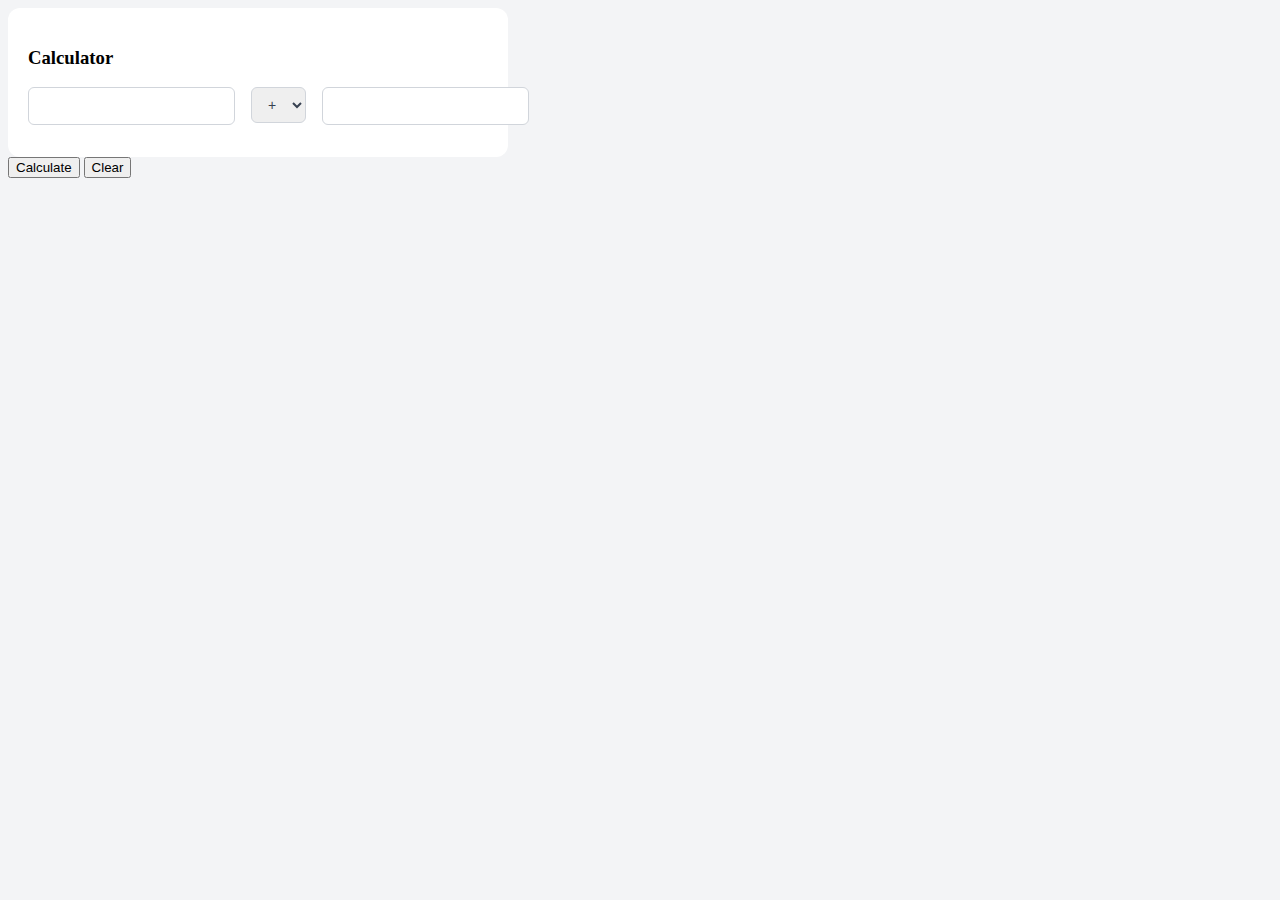
==== Calculater.html @ f2363b60 "calculator" ====
<!DOCTYPE html>
<html lang="en">
<head>
    <meta charset="UTF-8">
    <title>Title</title>
    <link rel="stylesheet" href="Style.css">
</head>
<body>
<div class="container">
    <div class="content">
        <h3>Calculator</h3>
        <div class="row">
            <div>
                <input type="text" id="num1" name="a">
            </div>
            <div>
                <select name="container" id="container">
                    <option value="add" id="add">+</option>
                    <option value="take" id="take">-</option>
                    <option value="multi" id="multi">*</option>
                    <option value="divide" id="divide">/</option>
                </select>
            </div>
            <div>
                <input type="text" id="num2" name="b">
            </div>
            </div>
        </div>
        <button id="calc">Calculate</button>
        <button id="clear">Clear</button>
        <p id="history"></p>
    </div>
</div>
<script>
    const num1 = document.getElementById('num1');
    const num2 = document.getElementById('num2');
    const ans = document.querySelector('p');
    const calculateButton = document.getElementById('calc');
    const clearButton = document.getElementById('clear');
    const history = document.getElementById('');


    let add= document.createElement("p")
        add.innerHTML=`${num1.value}+${num2.value}=${num1.value+num2.value}`;
    history.appendChild(add);

    let take= document.createElement("p")
    add.innerHTML=`${num1.value}-${num2.value}=${num1.value-num2.value}`;
    history.appendChild(add);

    let multi= document.createElement("p")
    add.innerHTML=`${num1.value}*${num2.value}=${num1.value*num2.value}`;
    history.appendChild(add);

    let divide= document.createElement("p")
    add.innerHTML=`${num1.value}/${num2.value}=${num1.value/num2.value}`;
    history.appendChild(add);

    calculateButton.addEventListener('click', function (e) {
        let sideA = +a.value;
        let sideB = +b.value;
        if (add(sideA, sideB,)){
            ans.textContent = `${}`
        }
        if (take(sideA, sideB,)){
            ans.textContent = `${}`
        }
        if (multi(sideA, sideB,)){
            ans.textContent = `${}`
        }
        if (divide()){
            ans.textContentm=`${}`
        }
    })
    clearButton.addEventListener('click', function (e) {
        clearButton.value = "";
        calculateButton.value = "";
    })
</script>

</body>
</html>
---- Style.css ----
*{
    box-sizing: border-box;
}
body{
    background: #f3f4f6;
}

label {
    display: block;
    line-height: 1.25rem;
    font-weight: 500;
    font-size: 14px;
    color: #374151;
}

input[type="text"], textarea, select{
    font-size: .875rem;
    line-height: 1.25rem;
    border: 1px solid #d1d5db;
    border-radius: 6px;
    padding: 8px 12px;
    margin-bottom: 12px;
    color: #374151;
}
fieldset{
    border: 1px solid #d1d5db;
    border-radius: 6px;
    width: fit-content;
    margin-bottom: 16px;
    padding: 12px;
}


fieldset legend{
    font-size: 14px;
    color: #374151;
}

input[type="checkbox"]{
    display: inline-block;
}

input[type="checkbox"] ~ label, input[type="radio"] ~ label {
    display: inline;
}

section{
    margin-bottom: 16px;
}

section header{
    margin-bottom: 8px;
}

.row {
    display: flex;
    gap: 16px;
}


.container{
    max-width: 1300px;
    margin: 0 auto;
}

.content{
    box-shadow: 0 1px 3px 0 rgba(0 0 0  0.1), 0 1px 2px -1px rgba(0 0 0  0.1);
    background: white;
    padding: 20px;
    border-radius: 12px;
    width: 500px;
}
.center{
    display: flex;
    justify-content: center;
    align-items: center;
}
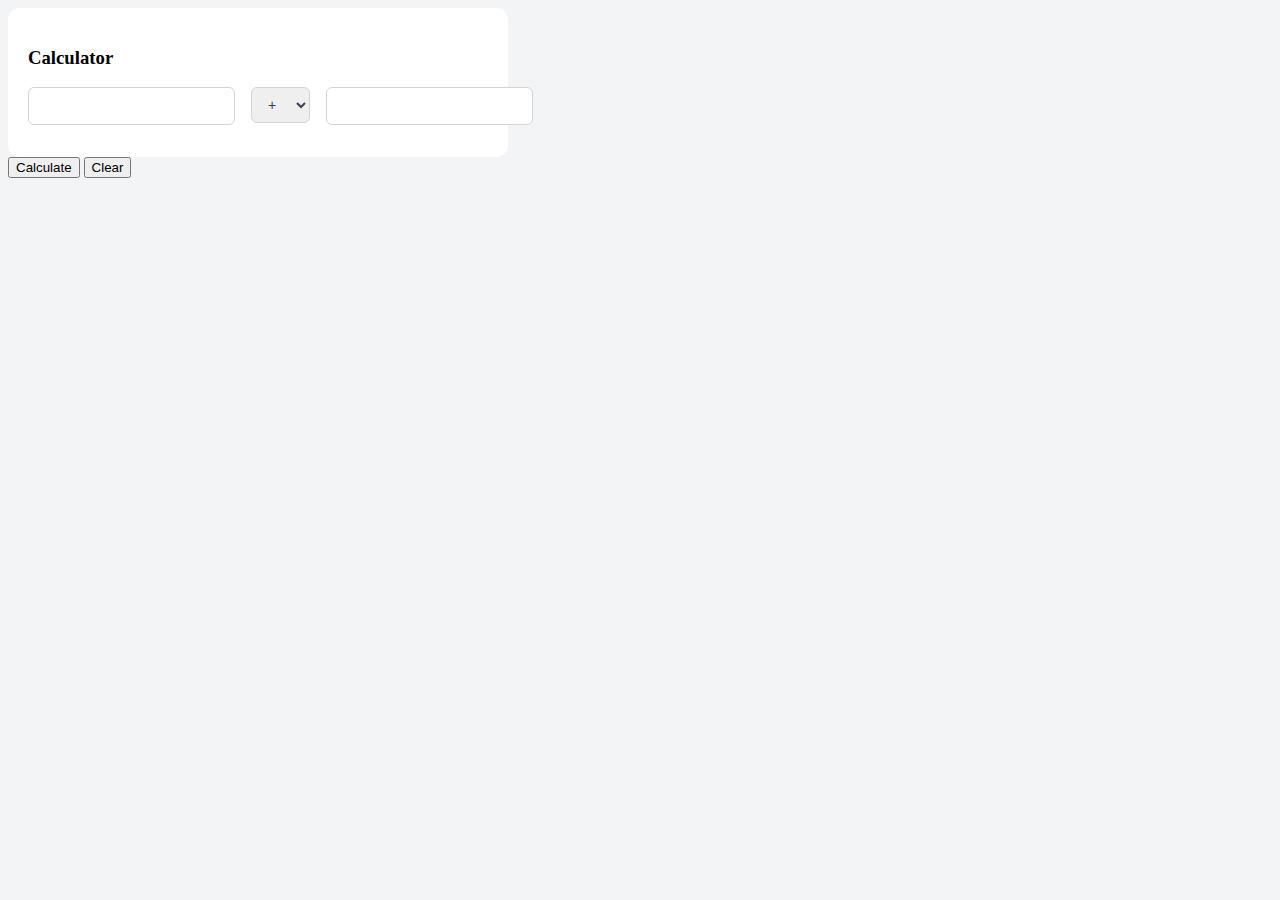
==== commit 6b8e679b: "calc" ====
--- a/Calculater.html
+++ b/Calculater.html
@@ -19,6 +19,7 @@
                     <option value="take" id="take">-</option>
                     <option value="multi" id="multi">*</option>
                     <option value="divide" id="divide">/</option>
+                    <option value="r" id="r">%</option>
                 </select>
             </div>
             <div>
@@ -37,46 +38,52 @@
     const ans = document.querySelector('p');
     const calculateButton = document.getElementById('calc');
     const clearButton = document.getElementById('clear');
-    const history = document.getElementById('');
+    const history = document.getElementById('history');
+    const container = document.getElementById('container')
 
 
-    let add= document.createElement("p")
-        add.innerHTML=`${num1.value}+${num2.value}=${num1.value+num2.value}`;
-    history.appendChild(add);
+    calculateButton.addEventListener('click', function (e) {
+        let first = +num1.value;
+        let last = +num2.value;
+        let sim = container.value;
 
-    let take= document.createElement("p")
-    add.innerHTML=`${num1.value}-${num2.value}=${num1.value-num2.value}`;
-    history.appendChild(add);
-
-    let multi= document.createElement("p")
-    add.innerHTML=`${num1.value}*${num2.value}=${num1.value*num2.value}`;
-    history.appendChild(add);
-
-    let divide= document.createElement("p")
-    add.innerHTML=`${num1.value}/${num2.value}=${num1.value/num2.value}`;
-    history.appendChild(add);
-
-    calculateButton.addEventListener('click', function (e) {
-        let sideA = +a.value;
-        let sideB = +b.value;
-        if (add(sideA, sideB,)){
-            ans.textContent = `${}`
+        if (sim=="add"){
+            const equation = document.createElement('h1');
+            equation.innerHTML= `${first}+${last} = ${first+last} `;
+            history.insertAdjacentElement(`afterBegin`, equation)
         }
-        if (take(sideA, sideB,)){
-            ans.textContent = `${}`
+        if (sim=="take"){
+            const equation = document.createElement('h1');
+            equation.innerHTML= `${first}-${last} = ${first-last}`;
+            history.insertAdjacentElement(`afterBegin`, equation)
         }
-        if (multi(sideA, sideB,)){
-            ans.textContent = `${}`
+        if (sim=="multi"){
+            const equation = document.createElement('h1');
+            equation.innerHTML= `${first}*${last} = ${first*last}`;
+            history.insertAdjacentElement(`afterBegin`, equation)
         }
-        if (divide()){
-            ans.textContentm=`${}`
+        if (sim=="divide"){
+            const equation = document.createElement('h1');
+            equation.innerHTML= `${first}/${last} = ${first/last}`;
+            history.insertAdjacentElement(`afterBegin`, equation)
+        }
+        if (sim=="r"){
+            const equation = document.createElement('h1');
+            equation.innerHTML= `${first}%${last} = ${first%last}`;
+            history.insertAdjacentElement(`afterBegin`, equation)
         }
     })
     clearButton.addEventListener('click', function (e) {
+        num1.value="";
+        num2.value="";
+        container.value="";
         clearButton.value = "";
         calculateButton.value = "";
+        history.innerHTML ="";
+        document.value="";
+
+
     })
 </script>
-
 </body>
 </html>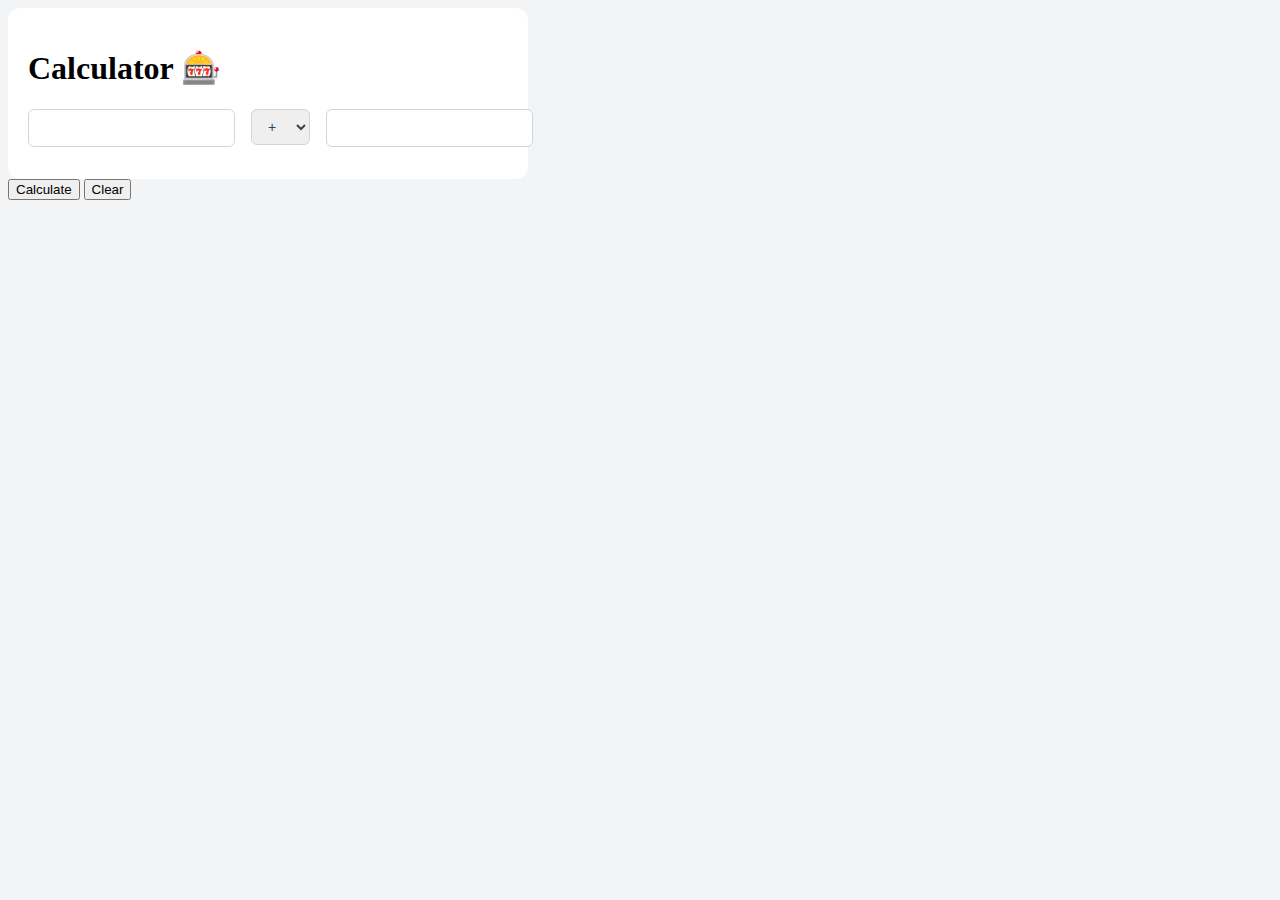
==== commit bdefc7d4: "calc" ====
--- a/Calculater.html
+++ b/Calculater.html
@@ -3,12 +3,12 @@
 <head>
     <meta charset="UTF-8">
     <title>Title</title>
-    <link rel="stylesheet" href="Style.css">
+    <link rel="stylesheet" href="Style2.css">
 </head>
 <body>
 <div class="container">
     <div class="content">
-        <h3>Calculator</h3>
+        <h1>Calculator 🎰</h1>
         <div class="row">
             <div>
                 <input type="text" id="num1" name="a">
--- a/Style2.css
+++ b/Style2.css
@@ -0,0 +1,77 @@
+*{
+    box-sizing: border-box;
+}
+body{
+    background: #f3f4f6;
+}
+
+label {
+    display: block;
+    line-height: 1.25rem;
+    font-weight: 500;
+    font-size: 14px;
+    color: #374151;
+}
+
+input[type="text"], textarea, select{
+    font-size: .875rem;
+    line-height: 1.25rem;
+    border: 1px solid #d1d5db;
+    border-radius: 6px;
+    padding: 8px 12px;
+    margin-bottom: 12px;
+    color: #374151;
+}
+fieldset{
+    border: 1px solid #d1d5db;
+    border-radius: 6px;
+    width: fit-content;
+    margin-bottom: 16px;
+    padding: 12px;
+}
+
+
+fieldset legend{
+    font-size: 14px;
+    color: #374151;
+}
+
+input[type="checkbox"]{
+    display: inline-block;
+}
+
+input[type="checkbox"] ~ label, input[type="radio"] ~ label {
+    display: inline;
+}
+
+section{
+    margin-bottom: 16px;
+}
+
+section header{
+    margin-bottom: 8px;
+}
+
+.row {
+    display: flex;
+    gap: 16px;
+}
+
+
+.container{
+    max-width: 1300px;
+    margin: 0 auto;
+}
+
+.content{
+    box-shadow: 0 1px 3px 0 rgba(0 0 0  0.1), 0 1px 2px -1px rgba(0 0 0  0.1);
+    background: white;
+    padding: 20px;
+    border-radius: 12px;
+    width: 520px;
+}
+.center{
+    display: flex;
+    justify-content: center;
+    align-items: center;
+}